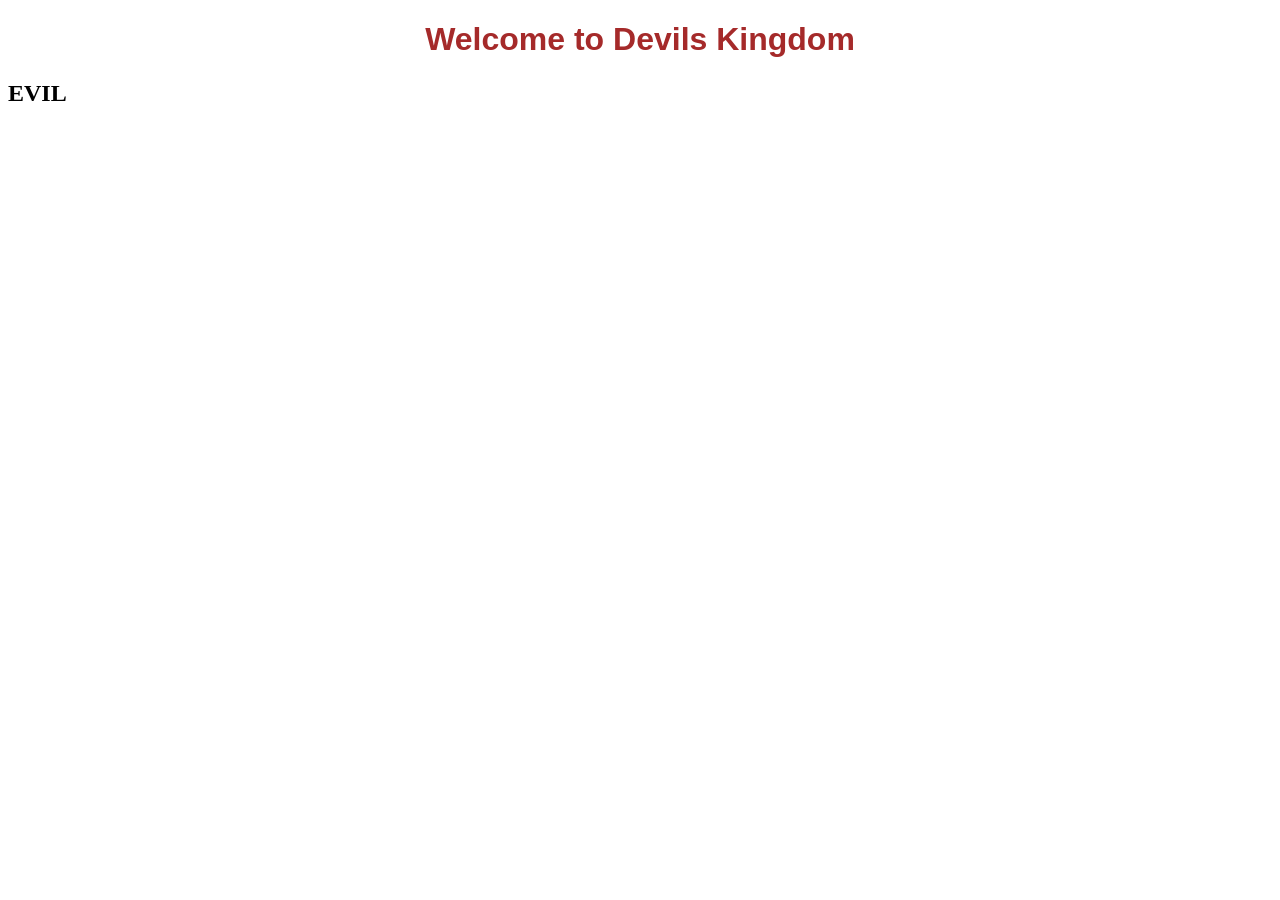
==== index.html @ 427b63d8 "second commit" ====
<!DOCTYPE html>
<html lang="en">
    <link rel="stylesheet" href="index.css"
<head>
    <meta charset="UTF-8">
    <meta name="viewport" content="width=device-width, initial-scale=1.0">
    <title>Document</title>
</head>
<body>
    <h1>Welcome to Devils Kingdom</h1>
    <h2>EVIL</h2>
</body>
</html>
---- index.css ----
h1 {
color: brown;
text-align: center;
font-family: 'Trebuchet MS', 'Lucida Sans Unicode', 'Lucida Grande', 'Lucida Sans', Arial, sans-serif;
}
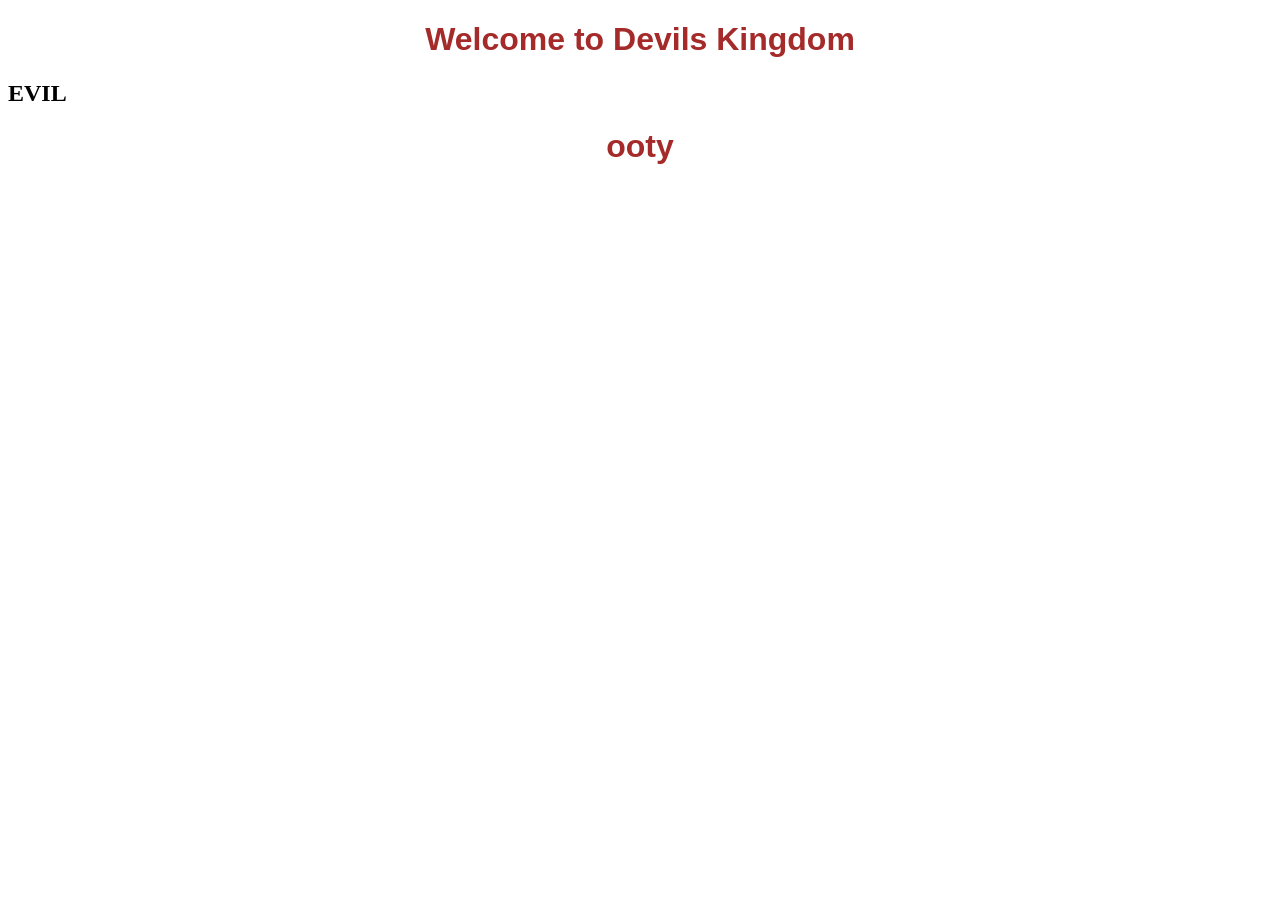
==== commit d85bff7b: "newbranch" ====
--- a/index.html
+++ b/index.html
@@ -1,7 +1,8 @@
 <!DOCTYPE html>
 <html lang="en">
-    <link rel="stylesheet" href="index.css"
+
 <head>
+    <link rel="stylesheet" href="index.css">
     <meta charset="UTF-8">
     <meta name="viewport" content="width=device-width, initial-scale=1.0">
     <title>Document</title>
@@ -9,5 +10,6 @@
 <body>
     <h1>Welcome to Devils Kingdom</h1>
     <h2>EVIL</h2>
+    <h1>ooty</h1>
 </body>
 </html>
--- a/index.css
+++ b/index.css
@@ -1,4 +1,4 @@
-h1 {
+h1,h3 {
 color: brown;
 text-align: center;
 font-family: 'Trebuchet MS', 'Lucida Sans Unicode', 'Lucida Grande', 'Lucida Sans', Arial, sans-serif;
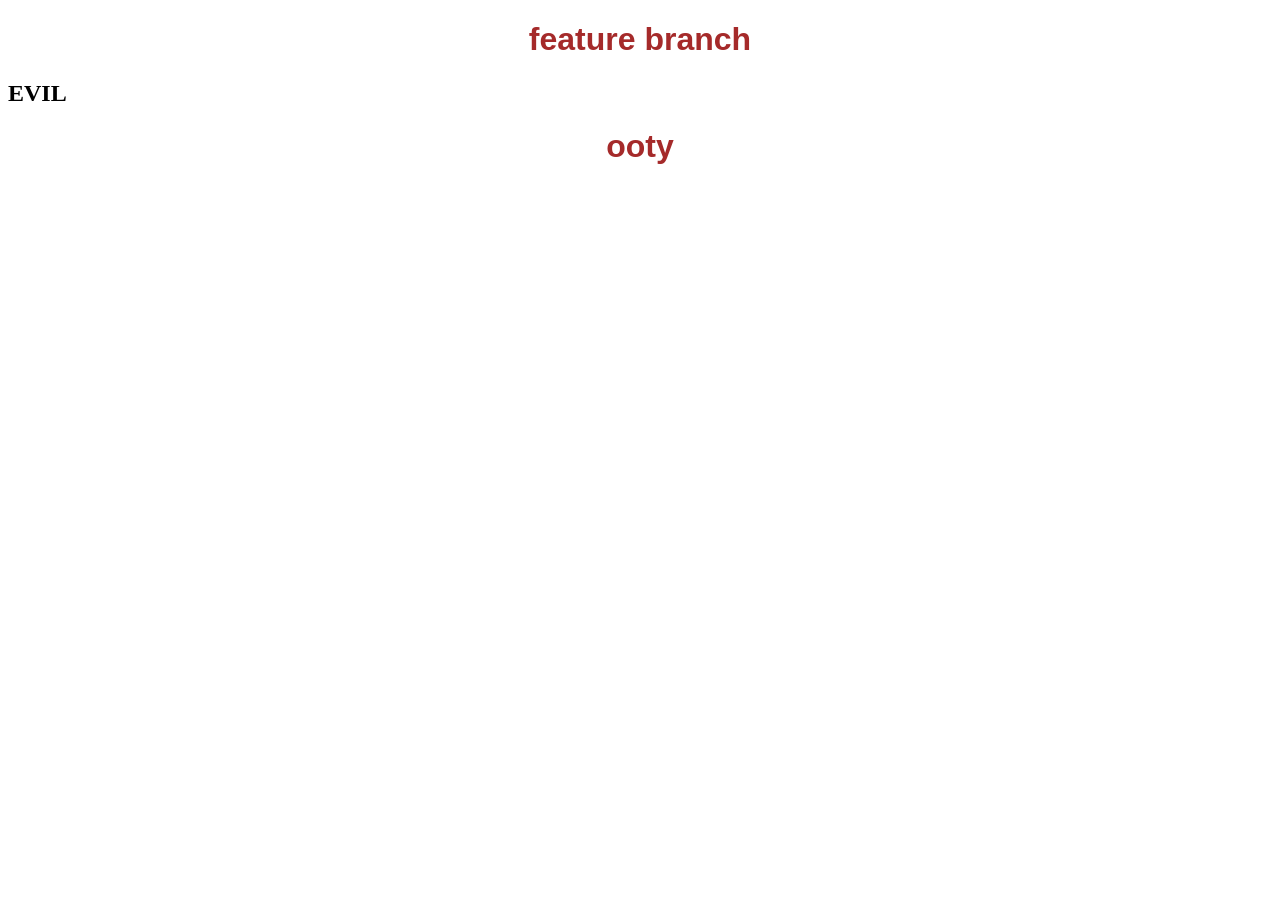
==== commit 40ff7b51: "change" ====
--- a/index.html
+++ b/index.html
@@ -8,7 +8,7 @@
     <title>Document</title>
 </head>
 <body>
-    <h1>Welcome to Devils Kingdom</h1>
+    <h1>feature branch</h1>
     <h2>EVIL</h2>
     <h1>ooty</h1>
 </body>
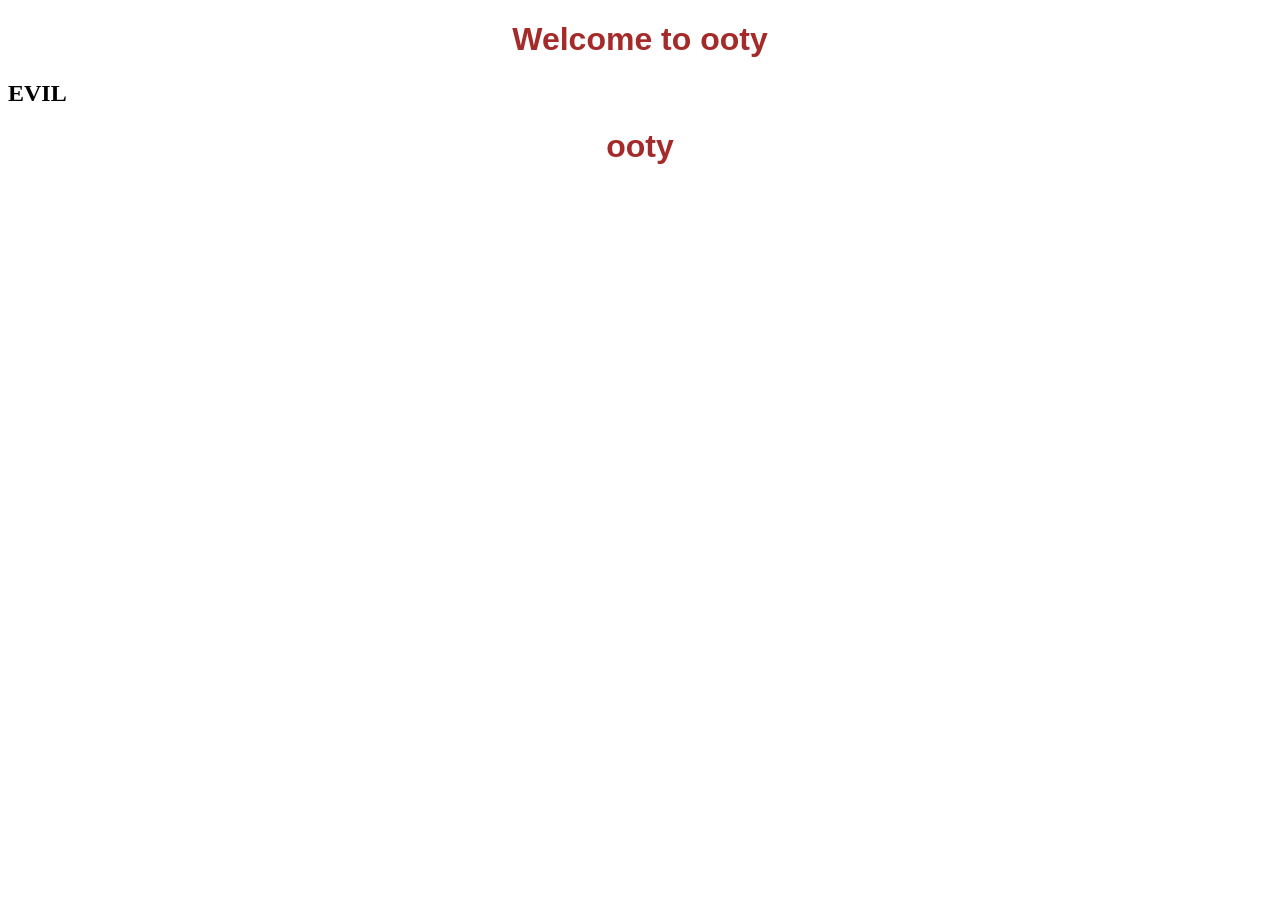
==== commit c700347f: "change" ====
--- a/index.html
+++ b/index.html
@@ -8,7 +8,7 @@
     <title>Document</title>
 </head>
 <body>
-    <h1>feature branch</h1>
+    <h1>Welcome to ooty</h1>
     <h2>EVIL</h2>
     <h1>ooty</h1>
 </body>
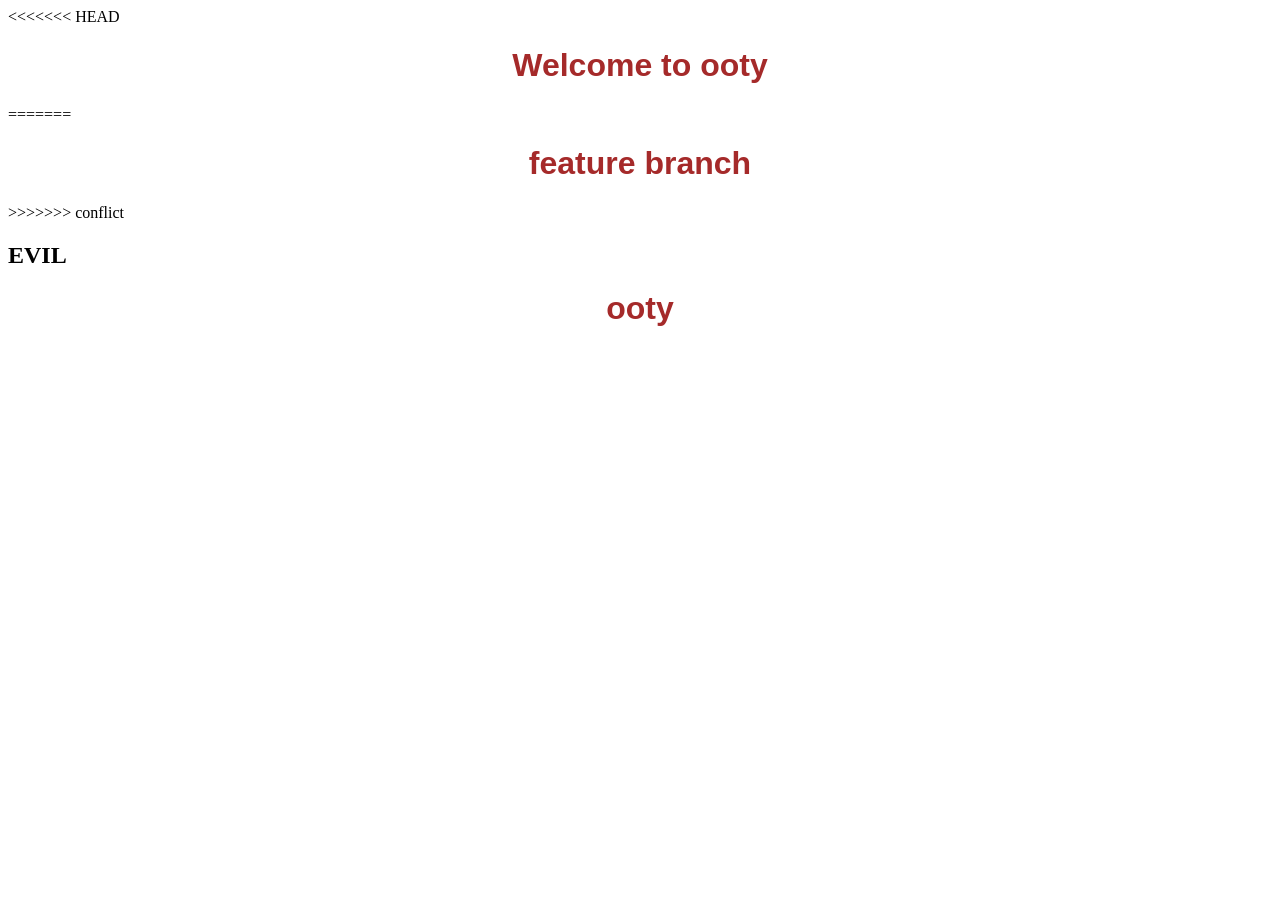
==== commit 22647baa: "bo" ====
--- a/index.html
+++ b/index.html
@@ -8,7 +8,11 @@
     <title>Document</title>
 </head>
 <body>
+<<<<<<< HEAD
     <h1>Welcome to ooty</h1>
+=======
+    <h1>feature branch</h1>
+>>>>>>> conflict
     <h2>EVIL</h2>
     <h1>ooty</h1>
 </body>
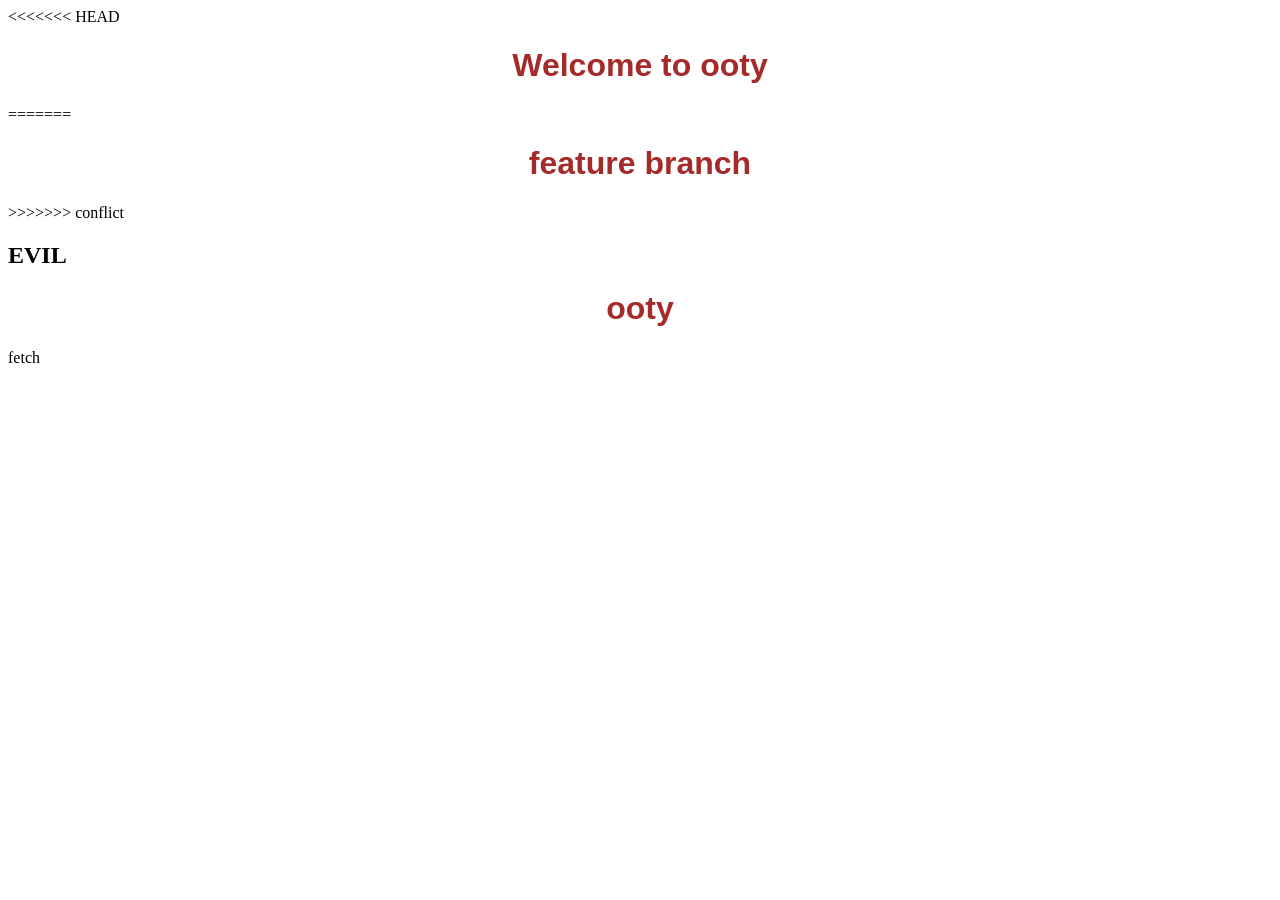
==== commit 7a573440: "Update index.html" ====
--- a/index.html
+++ b/index.html
@@ -15,5 +15,6 @@
 >>>>>>> conflict
     <h2>EVIL</h2>
     <h1>ooty</h1>
+    fetch
 </body>
-</html>+</html>
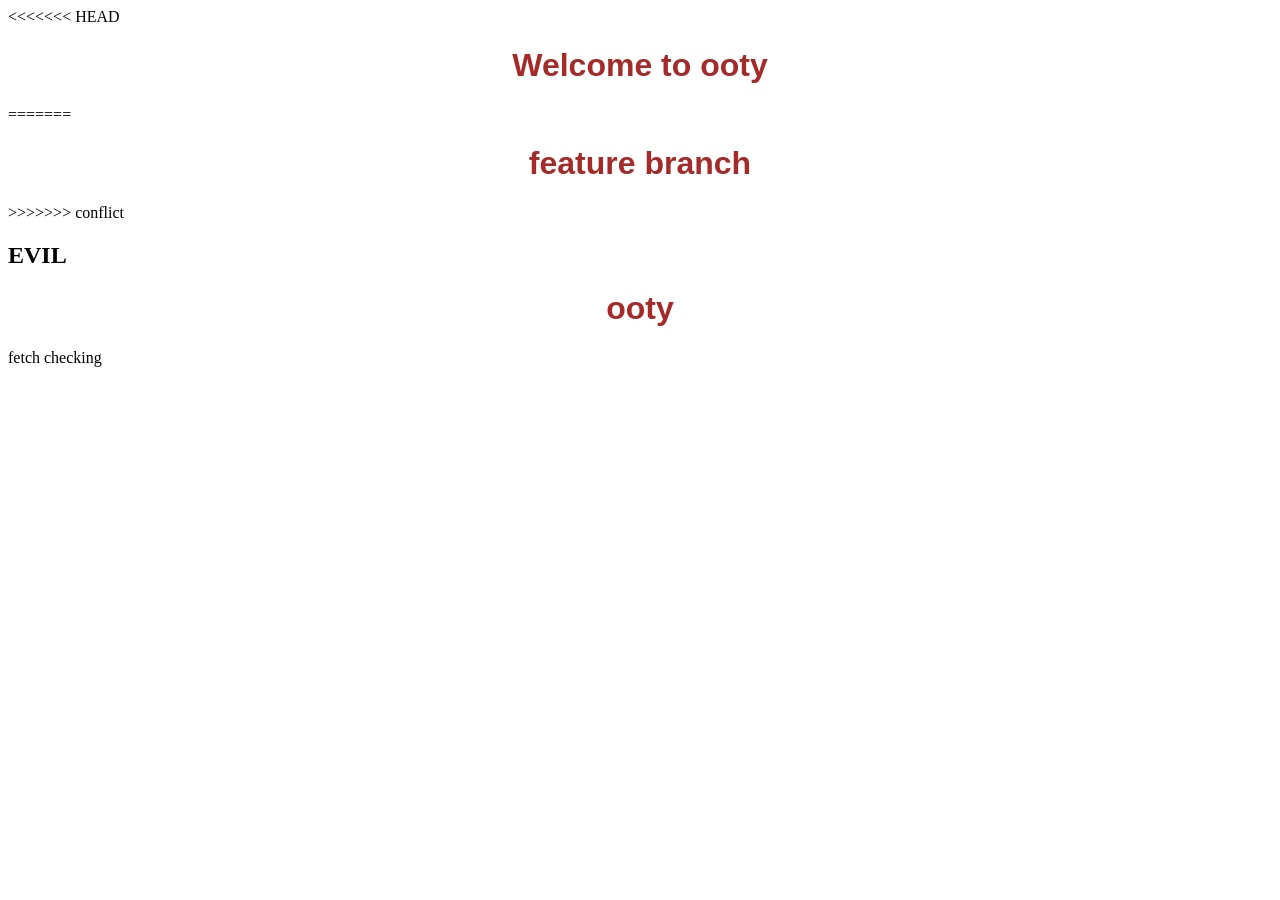
==== commit 33eb2e50: "Update index.html" ====
--- a/index.html
+++ b/index.html
@@ -15,6 +15,8 @@
 >>>>>>> conflict
     <h2>EVIL</h2>
     <h1>ooty</h1>
-    fetch
+    fetch 
+    checking
+
 </body>
 </html>
